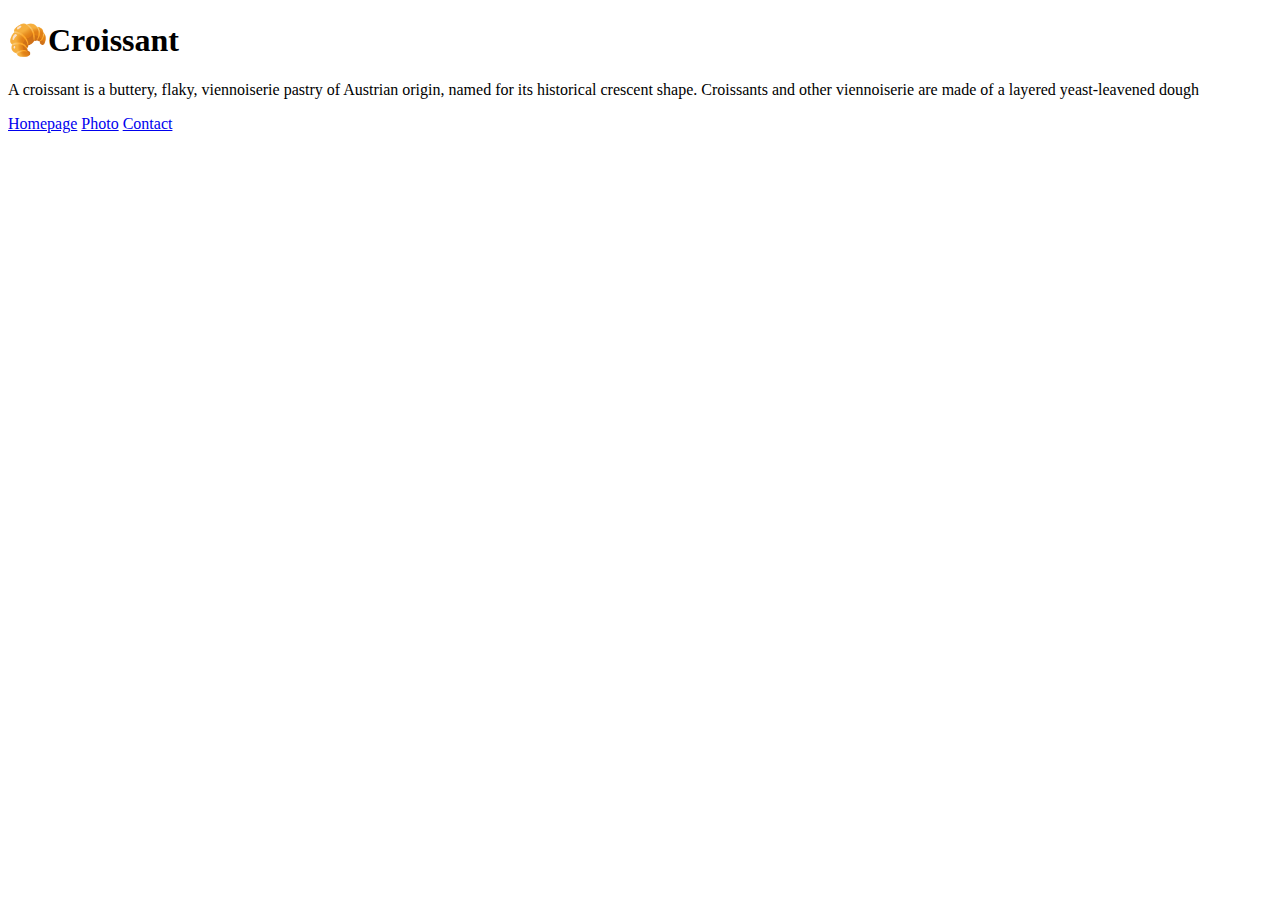
==== index.html @ 2a963adc "page set ups" ====
<!DOCTYPE html>
<html lang="en">
<head>
    <meta charset="UTF-8">
    <meta http-equiv="X-UA-Compatible" content="IE=edge">
    <meta name="viewport" content="width=device-width, initial-scale=1.0">
    <title>Homepage</title>
</head>
<body>
    <h1>🥐Croissant</h1>
    <p>A croissant is a buttery, flaky, viennoiserie pastry of Austrian origin, named for its historical crescent shape. Croissants and other viennoiserie are made of a layered yeast-leavened dough</p>
<footer>
    <a href="/" title="Home">Homepage</a>
    <a href="/photo.html" title="Croissant photo">Photo</a>
    <a href="/contact.html" title="Contact Croissant.com">Contact</a>
</footer>
</body>
</html>
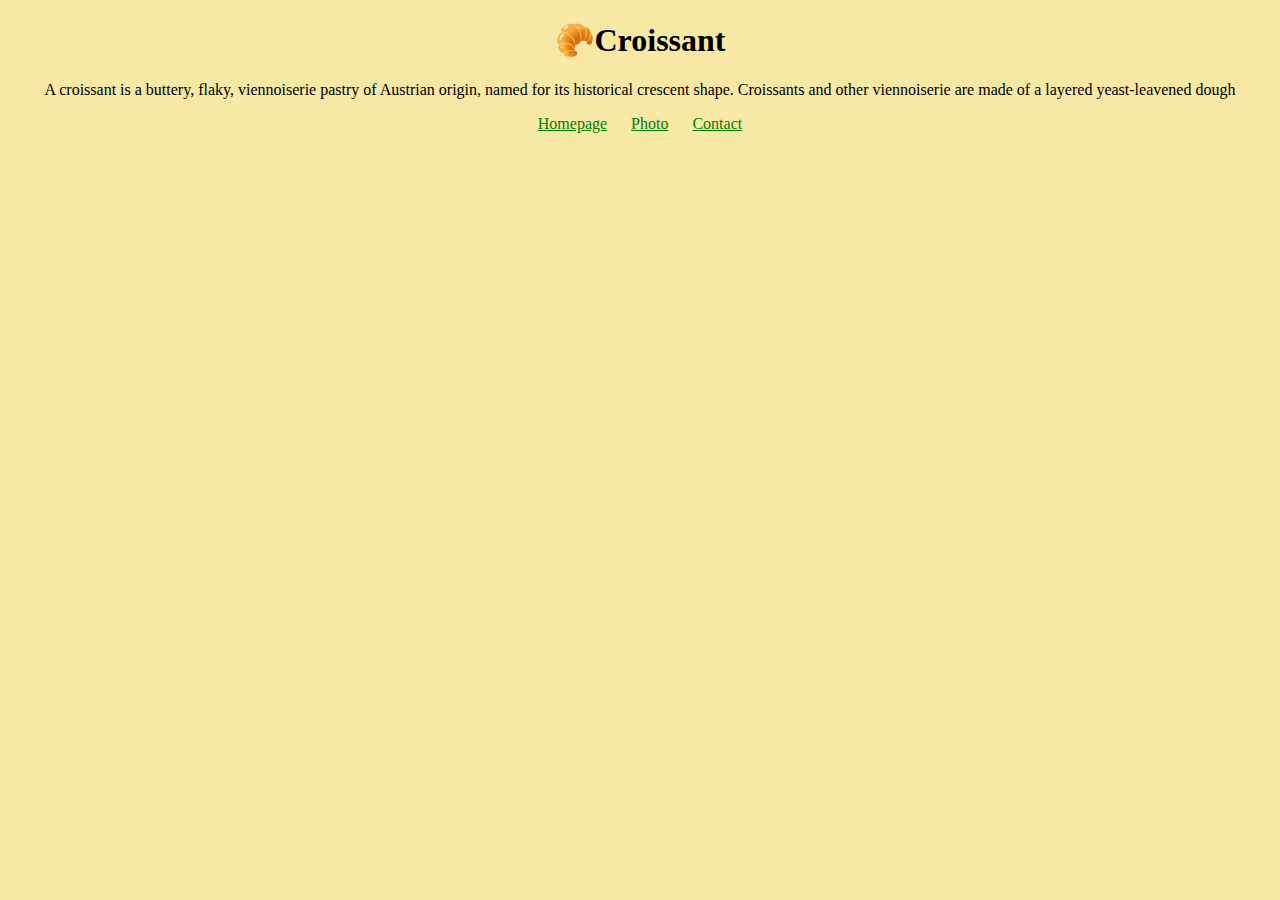
==== commit fec3649e: "css added" ====
--- a/index.html
+++ b/index.html
@@ -5,6 +5,7 @@
     <meta http-equiv="X-UA-Compatible" content="IE=edge">
     <meta name="viewport" content="width=device-width, initial-scale=1.0">
     <title>Homepage</title>
+    <link rel="stylesheet" href="/css/styles.css">
 </head>
 <body>
     <h1>🥐Croissant</h1>
--- a/css/styles.css
+++ b/css/styles.css
@@ -0,0 +1,24 @@
+body {
+    background-color: #f7e8a6;}
+h1, p {
+    text-align: center;
+}
+footer a {
+    margin: 0 10px;
+    color: green;
+}
+footer {
+    text-align: center;
+ 
+}
+a {
+    cursor: pointer;
+    text-decoration: underline;
+}
+
+.croissant-pic {
+    max-width: 100%;
+    border-radius: 10px;
+    display: block;
+    margin: 30px auto;
+}